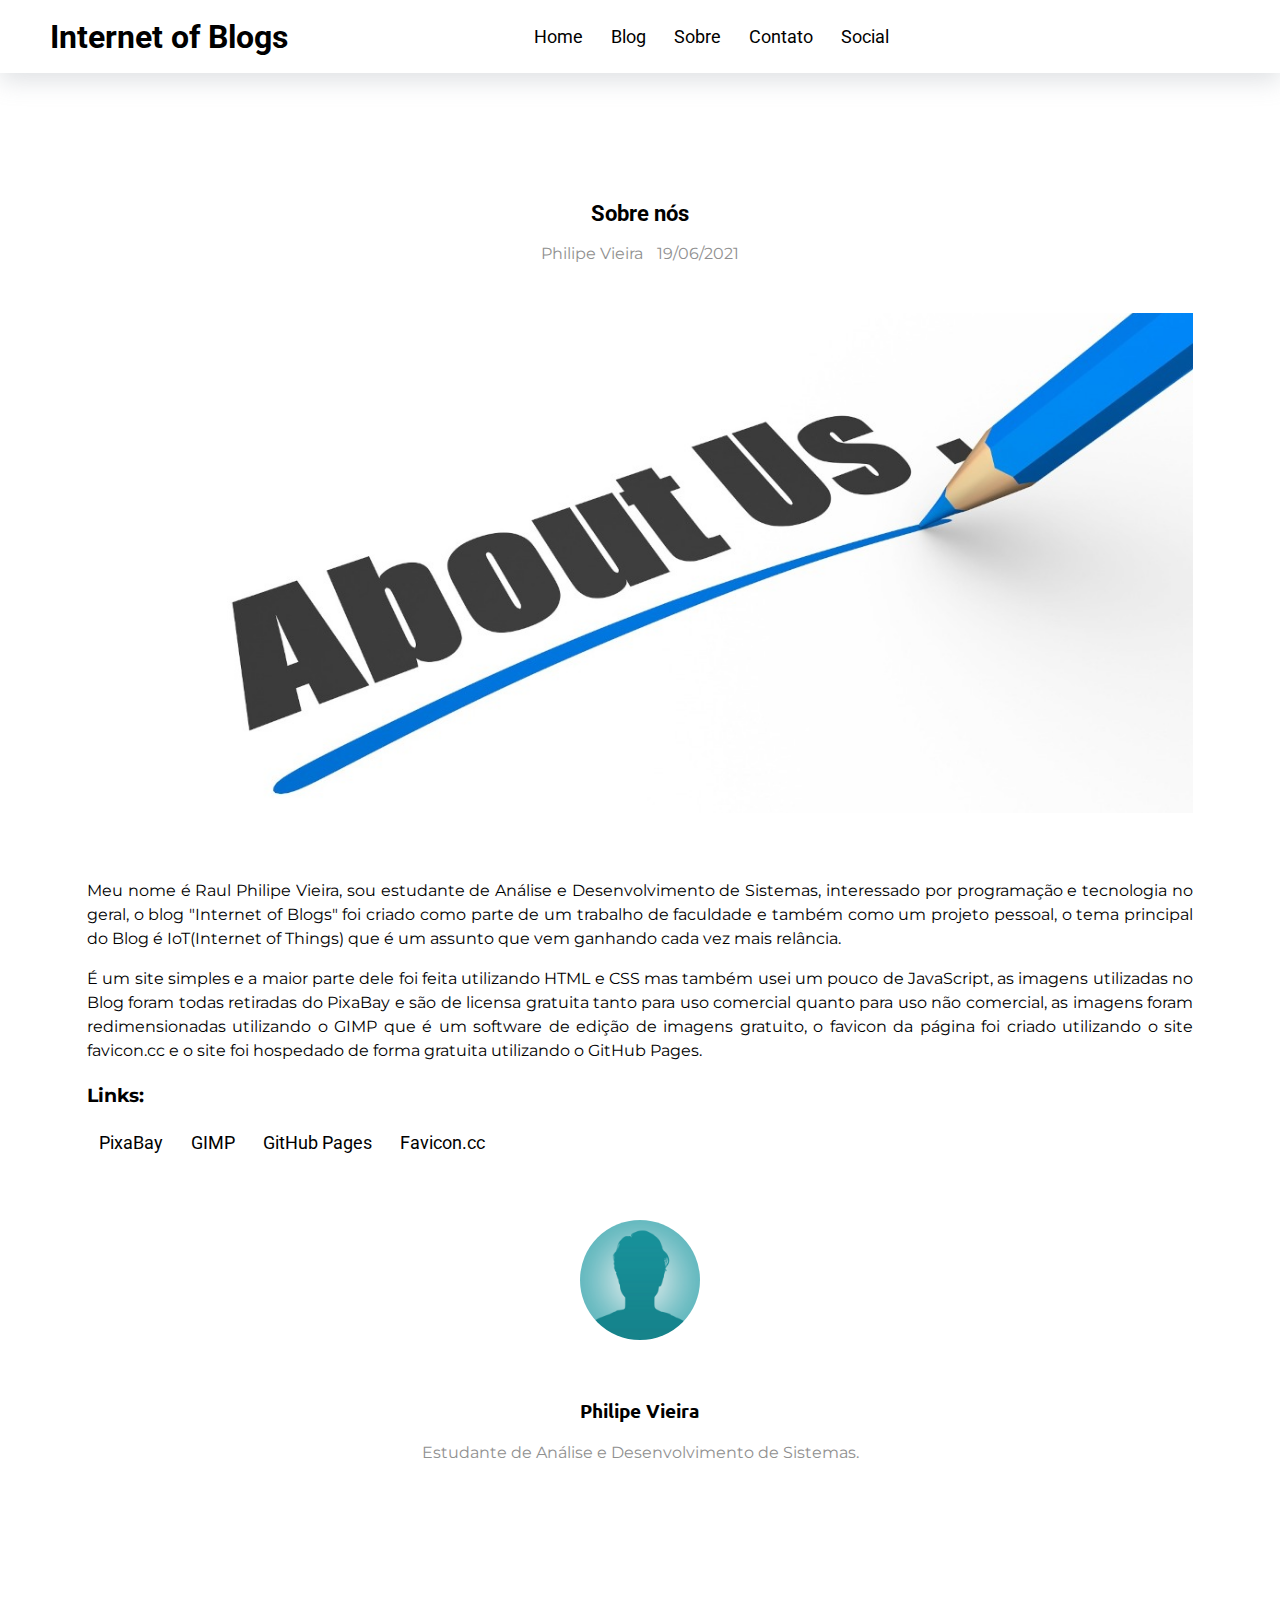
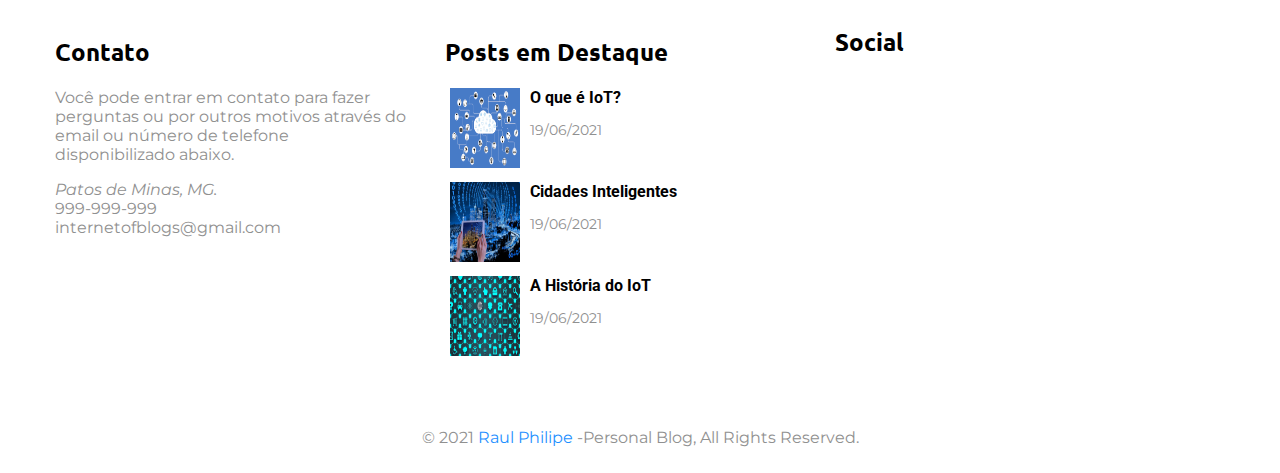
==== About-us.html @ 37f078d0 "Commit Blog" ====
<!DOCTYPE html>
<html lang="pt-br">
<head>
    <meta charset="UTF-8">
    <meta name="viewport" content="width=device-width, initial-scale=1.0">
    <title>Sobre nós</title>

    <!--Favicon-->
    <link rel="shortcut icon" href="assets/favicon.ico" type="image/x-icon">

    <!--Font Awesome-->
    <link rel="stylesheet" href="https://cdnjs.cloudflare.com/ajax/libs/font-awesome/5.15.3/css/all.min.css" integrity="sha512-iBBXm8fW90+nuLcSKlbmrPcLa0OT92xO1BIsZ+ywDWZCvqsWgccV3gFoRBv0z+8dLJgyAHIhR35VZc2oM/gI1w==" crossorigin="anonymous" referrerpolicy="no-referrer" />

    <!--CSS-->
    <link rel="stylesheet" href="css/style.css">


</head>
<body>
    <!--Header-->
    <header id="header" class="shadow bg-light">
        <nav class="container navbar">
            <a href="index.html" class="nav-brand text-dark">
                Internet of Blogs
            </a>

            <!--toggle button-->
            <button class="toggle-button">
                <span><i class="fas fa-bars"></i></span>
            </button>

            <!--Collapse Menu-->
            <div class="collapse">
                <ul class="navbar-nav">
                    <a href="index.html" class="nav-link">Home</a>
                    <a href="index.html#posts" class="nav-link">Blog</a>
                    <a href="About-us.html" class="nav-link">Sobre</a>
                    <a href="#footer" class="nav-link">Contato</a>
                    <a href="#footer" class="nav-link">Social</a>
                </ul>
            </div>

            <div class="collapse">
                <ul class="navbar-nav">
                    <a href="https://www.facebook.com" class="nav-link" target="_blank"><i class="fab fa-facebook-f"></i></a>
                    <a href="https://twitter.com" class="nav-link" target="_blank"><i class="fab fa-twitter"></i></a>
                    <a href="https://www.instagram.com" class="nav-link" target="_blank"><i class="fab fa-instagram"></i></a>
                    <a href="https://www.youtube.com" class="nav-link" target="_blank"><i class="fab fa-youtube"></i></a>
                </ul>
            </div>

        </nav>
    </header>
    <!--End of The Header-->

    <!--Main Site-->
    <main id="site-main">
       <!--Article Section-->
       <section class="container">
           <article id="post">
                <!--Heading-->
                <div class="headings text-center">
                    <div class="title">
                        <h2 class="text-title text-dark display-1">Sobre nós</h2>
                    </div>

                   <div class="meta">
                    <a href="#" class="link display-2 text-secondary px-1 text-font">
                        <i class="fas fa-user text-primary"></i> Philipe Vieira
                    </a>

                    <a href="#" class="link display-2 text-secondary px-1 text-font">
                        <i class="fas fa-clock text-primary"></i> 19/06/2021
                    </a>                    
                   </div> 
                </div>
                
                <!--Thumbnail-->
                <div class="thumbnail mt-3">
                    <img src="assets/AboutUs.jpg" class="thumbnail" alt="img1">
                </div>

                <!--Content-->
                <div class="content text-dark display-2 text-font mt-3">
                   <p>Meu nome é Raul Philipe Vieira, sou estudante de Análise e Desenvolvimento de Sistemas, interessado por programação e tecnologia no geral, o blog "Internet of Blogs" foi criado como parte de um trabalho de faculdade e também como um projeto pessoal, o tema principal do Blog é IoT(Internet of Things) que é um assunto que vem ganhando cada vez mais relância.</p>

                   <p>É um site simples e a maior parte dele foi feita utilizando HTML e CSS mas também usei um pouco de JavaScript, as imagens utilizadas no Blog foram todas retiradas do PixaBay e são de licensa gratuita tanto para uso comercial quanto para uso não comercial, as imagens foram redimensionadas utilizando o GIMP que é um software de edição de imagens gratuito, o favicon da página foi criado utilizando o site favicon.cc e o site foi hospedado de forma gratuita utilizando o GitHub Pages.</p>

                   <h3>Links:</h3>
                   <a href="https://pixabay.com/pt/" class="nav-link" target="_blank">PixaBay</a>
                   <a href="https://www.gimp.org/" class="nav-link" target="_blank">GIMP</a>
                   <a href="https://pages.github.com/" class="nav-link" target="_blank">GitHub Pages</a>
                   <a href="https://www.favicon.cc/" class="nav-link">Favicon.cc</a>
                </div>
           </article>

           <!--post footer-->
           <div class="post-footer mb-3">
               <div class="post-author text-center">
                   <div class="author-avatar">
                       <img src="assets/Default-avatar.jpg" class="rounded" alt="face1">
                   </div>

                   <div class="author-info py-2">
                       <h3 class="text-dark secondary-title">Philipe Vieira</h3>

                       <p class="text-secondary text-font">Estudante de Análise e Desenvolvimento de Sistemas.</p>

                       <div class="post-tags d-flex flex-wrap justify-content-center">
                        <a href="https://www.facebook.com" class="nav-link" target="_blank"><i class="fab fa-facebook-f"></i></a>
                        <a href="https://twitter.com" class="nav-link" target="_blank"><i class="fab fa-twitter"></i></a>
                        <a href="https://www.instagram.com" class="nav-link" target="_blank"><i class="fab fa-instagram"></i></a>
                        <a href="https://www.youtube.com" class="nav-link" target="_blank"><i class="fab fa-youtube"></i></a>
                    </div>
                   </div>
               </div>

               

           </div>
       </section>
    </main>
    <!--Main Site End-->

    <!--Footer-->
    <footer id="footer">
            <div class="container">
                <div class="row mb-3">
                    <div class="col-3">
                        <h2 class="footer-title secondary-title">Contato</h2>

                        <div class="text-font text-secondary">
                           <p class="mt-2">
                             Você pode entrar em contato para fazer perguntas ou por outros motivos através do email ou número de telefone disponibilizado abaixo.
                           </p>
                               <address>
                                   <i class="fas fa-map-marker-alt text-primary"></i>
                                   Patos de Minas, MG.
                               </address>

                               <div class="phone">
                                   <i class="fas fa-mobile text-primary"></i>
                                   999-999-999
                               </div>

                               <div class="email">
                                   <i class="fas fa-envelope text-primary"></i> 
                                   internetofblogs@gmail.com  
                               </div>
                        </div>
                    </div>

                    <div class="col-3">
                       <h2 class="footer-title secondary-title">Posts em Destaque</h2>
                       
                       <div class="feature-post">
                           <div class="flex-item">
                               <article class="article">
                                    <div class="d-flex">
                                        <a href="article.html">
                                            <img src="assets/img1Small.png" class="object-fit px-1" alt="img1">
                                            <div class="px-1">
                                                <a href="article.html" class="text-title display-2 text-dark">
                                                    O que é IoT?
                                                </a>
                                                <p class="text-font text-secondary display-3">
                                                    <span><i class="far fa-clock text-primary"></i>19/06/2021</span>
                                                </p>
                                            </div>
                                        </a>
                                    </div>
                               </article>
                           </div>
                           <div class="flex-item">
                               <article class="article">
                                    <div class="d-flex">
                                        <a href="article2.html">
                                            <img src="assets/img2Small.jpg" class="object-fit px-1" alt="img3">
                                            <div class="px-1">
                                                <a href="article2.html" class="text-title display-2 text-dark">
                                                    Cidades Inteligentes
                                                </a>
                                                <p class="text-font text-secondary display-3">
                                                    <span><i class="far fa-clock text-primary"></i>19/06/2021</span>
                                                </p>
                                            </div>
                                        </a>
                                    </div>
                               </article>
                           </div>
                           <div class="flex-item">
                               <article class="article">
                                    <div class="d-flex">
                                        <a href="article3.html">
                                            <img src="assets/img3Small.jpg" class="object-fit px-1" alt="img9">
                                            <div class="px-1">
                                                <a href="article3.html" class="text-title display-2 text-dark">
                                                    A História do IoT
                                                </a>
                                                <p class="text-font text-secondary display-3">
                                                    <span><i class="far fa-clock text-primary"></i>19/06/2021</span>
                                                </p>
                                            </div>
                                        </a>
                                    </div>
                               </article>
                           </div>
                       </div>
                    </div>

                    <div class="col-3">
                       <h2 class="footer-title secondary-title mt-2">Social</h2>
                       <div class="tags social">
                           <div class="d-flex flex-wrap">
                              <a href="https://www.facebook.com" class="nav-link btn bg-light" target="_blank"><i class="fab fa-facebook-f"></i></a>
                              <a href="https://twitter.com" class="nav-link btn bg-light" target="_blank"><i class="fab fa-twitter"></i></a>
                              <a href="https://www.instagram.com" class="nav-link btn bg-light" target="_blank"><i class="fab fa-instagram"></i></a>
                              <a href="https://www.youtube.com" class="nav-link btn bg-light" target="_blank"><i class="fab fa-youtube"></i></a>
                           </div>
                       </div> 
                    </div>

                </div>

                <!--Copyright-->
                <div class="copyrights text-font">
                    <p class="text-center text-secondary display-2">
                        © 2021 <a href="" class="text-primary">Raul Philipe</a> -Personal Blog, All Rights Reserved.
                    </p>
                </div>
            </div>
    </footer>
    <!--Footer end-->

    <!--Javascript-->
    <script src="javascript/main.js"></script>
</body>
</html>
---- css/style.css ----
@import url('https://fonts.googleapis.com/css2?family=Montserrat&family=Roboto&family=Ubuntu&display=swap');

/*Fonts:
font-family: 'Montserrat', sans-serif;
font-family: 'Roboto', sans-serif;
font-family: 'Ubuntu', sans-serif;*/

/*Root*/

:root{
    --light: #ffffff;
    --secondary: #909090;
    --dark: #000000;
    --primary-color: #1E90FF;
    --secondary-color: #6ac5fe;
    --border: #e9ecef;
}

body{
    padding: 0;
    margin: 0;
    font-family: 'Roboto', sans-serif;
}

a{
   text-decoration: none; 
}

* > *{
    box-sizing: border-box;
}


/*Global*/
.text-light{
    color: var(--light);
}

.text-secondary{
    color: var(--secondary)
}

.text-dark{
    color: var(--dark);
}

.text-primary{
   color: var(--primary-color); 
}

.bg-light{
    background-color: var(--light);
}

.container{
   max-width: 1200px; 
   padding: 0 15px;
   margin: auto;
}

.img-fluid{
   width: 100%; 
}

.text-title{
    font-family: 'Roboto', sans-serif;
    font-weight: bold;
}

.secondary-title{
    font-family: 'Ubuntu', sans-serif;
    font-weight: bold;
}

.text-font{
    font-family: 'Montserrat', sans-serif;
}

.display-1{
    font-size: 22px;
}

.display-2{
    font-size: 16px;
}

.display-3{
    font-size: 14px;
}

.text-center{
    text-align: center;
}

.text-right{
    text-align: right;
}

.btn{
    padding: 15px 20px;
    border: none;
}

.btn-primary{
    border-radius: 4px;
    background-color: var(--secondary-color);
}

.object-fit{
   max-height: 120px;
   height: 80px;
   width: 80px;
   object-fit: fill; 
}

.d-flex{
    display: flex;
}

.flex-wrap{
    flex-wrap: wrap;
}

.justify-content-center{
    justify-content: center;
}

.justify-content-between{
    justify-content: space-between;
}

.mt-2{
    margin-top: 10px;
}

.mt-3{
    margin-top: 50px;
}

.mb-3{
    margin-bottom: 30px;
}

.px-1{
    padding-left: 5px;
    padding-right: 5px;
}

.px-2{
    padding-left: 20px;
    padding-right: 20px;
}

.py-1{
    padding-top: 10px;
    padding-bottom: 10px;  
}

.py-2{
    padding-top: 20px;
    padding-bottom: 20px;  
}

.py-3{
    padding-top: 30px;
    padding-bottom: 30px;  
}

.thumbnail{
    width: 100%;
    height: 500px;
    object-fit: cover;
}

.rounded{
   height: 120px;
   width: 120px;
   object-fit: fill; 
   border-radius: 100px;
}

.shadow{
    box-shadow: rgba(149, 157, 165, 0.3) 0px 8px 24px;
}

ul li{
   padding: 1em 0;
}

.text-link{
    font-size: 16px;
    color: var(--dark);
    font-family:'Montserrat', sans-serif;
    text-decoration: underline;
}

.text-link:hover{
    color: var(--primary-color);
}

/*Section*/

/*Nav Menu*/
.navbar{
    position: relative;
    display: flex;
    flex-direction: row;
    justify-content: space-between;
    padding: 10px;
}

.nav-brand{
   font-family:'Roboto', sans-serif; 
   font-weight: bold;
   align-self: center;
   font-size: 32px;
   
}

.collapse{
    align-self: center;
}

.nav-link{
    font-size: 18px;
    margin: 12px;
    color: var(--dark);
    font-family:'Roboto', sans-serif;
}

.nav-link:hover{
    color: var(--primary-color);
}

.toggle-button{
    font-size: 21px;
    background-color: transparent;
    border: none;
    position: absolute;
    right: 0;
    margin: 8px 10px;
    display: none;
}

.toggle-button:focus{
    outline: none;
}

/*Main Section*/
#site-main{
    margin: 0 auto;
}

#posts{
    margin-bottom: 5em;
    margin-top: 8em;
}

.content {
    text-align: justify;
    text-align-last: left;
    display: inline-block;
    line-height: 1.5;
}
  

/*Footer*/
.row{
    display: flex;
}

.col-3{
   flex: 0 0 33.3333%;
   max-width: 33.3333%; 
   padding-right: 35px;
}

#footer{
  padding-top: 4em;  
}

#footer .feature-post .flex-item{
    margin-bottom: 10px;
}

#footer .tags a{
    border-radius: 40px;
    padding: 10px 20px;
    font-size: 15px;
}

#footer .copyrights{
   padding: 10px 0;
   border-top: 2px solid var(--light); 
}

/*Article*/
#post{
    padding: 0 2em;
    margin-top: 8em;
}

.post-footer .post-author{
    position: relative;
    margin-top: 4em;
    background-color: var(--light);
}

.post-footer .post-author::after{
    background-color: white;
    content: '';
    position: absolute;
    top: 0;
    left: 0;
    right: 0;
    height: 4em;
    z-index: 0;
}

.post-footer .post-author .author-avatar{
    margin: 0 auto;
    margin-bottom: 1em;
    position: inherit;
    z-index: 1;
}

/*Fixed Navbar Section*/
.fixed{
    position: fixed;
    top: 0;
    z-index: 99;
    width: 100%;
}

/*Media Query*/
@media(max-width: 1024px){
   .row{
      flex-wrap: wrap; 
   } 

   .col-3{
    flex: 0 0 50%;
    max-width: 50%;  
   }
} 

@media(max-width: 768px){
    .col-3{
        flex: 0 0 100%;
        max-width: 100%;  
    } 
}


@media(max-width: 992px){
    .navbar{
        flex-direction: column;
    }

    #site-main{
        margin-top: 14em;
    }
}

@media(max-width: 574px){
    .toggle-button{
        display: initial;
    }

    .collapse{
        max-height: 0;
        overflow: hidden;
        transition: all 0.8s cubic-bezier(1,-0.15,0,1.15);
    }

    
    .collapse .nav-link{
        display: block;
        text-align: center;
    }

    .search-box{
        border-right: none;
    }

    .collapse-toggle{
        max-height: 500px;
    }

    #site-main{
        margin-top: 6em;
    }
}
/*End of Nav Menu*/
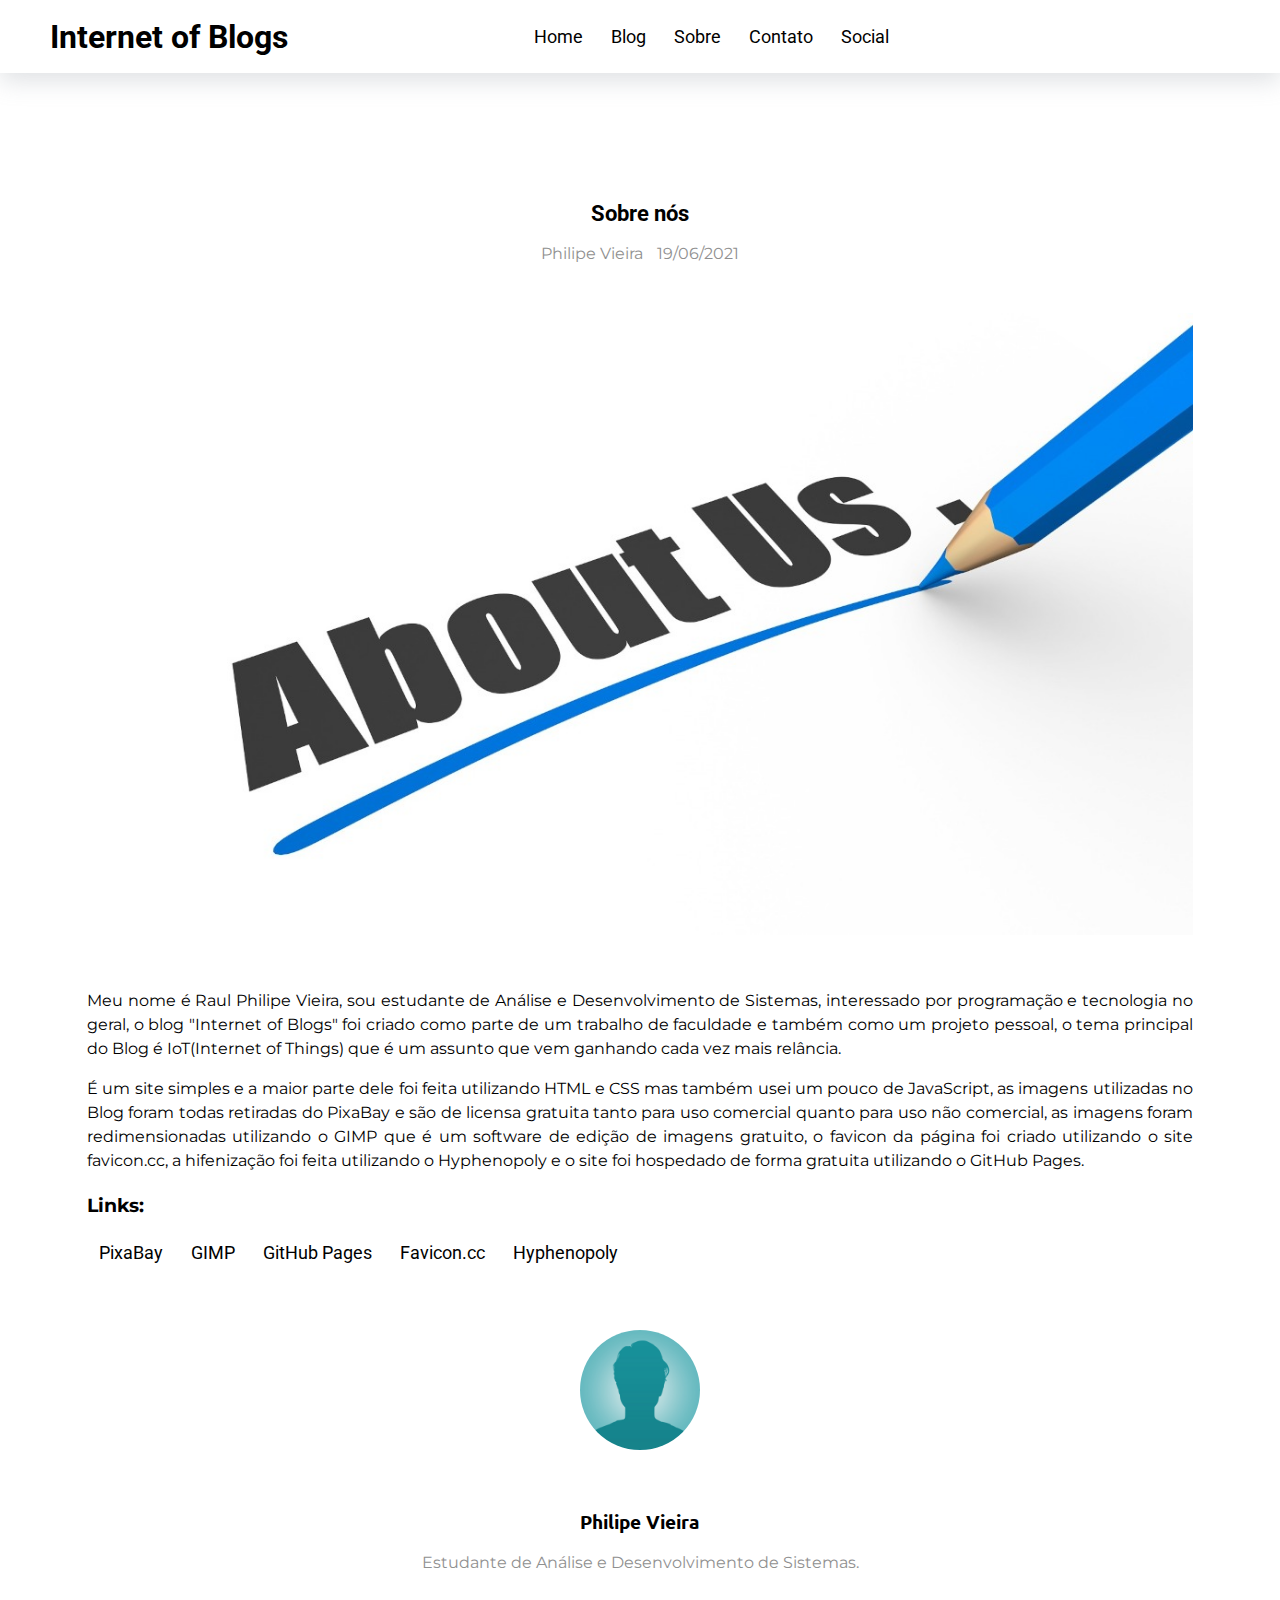
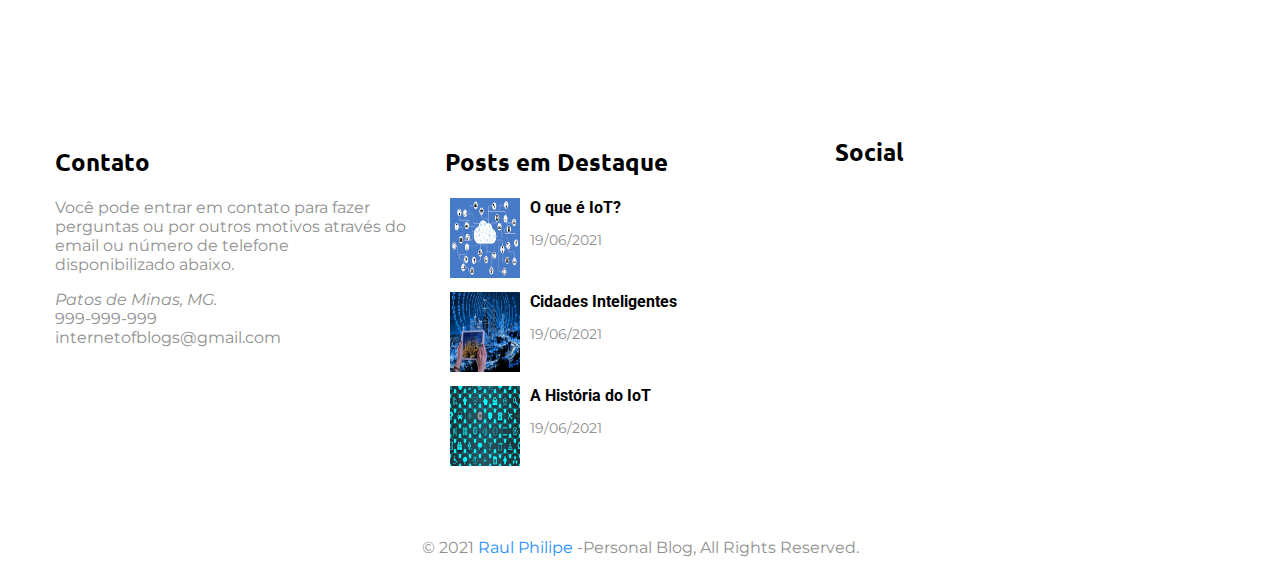
==== commit 1d7fe71b: "Projeto Blog" ====
--- a/About-us.html
+++ b/About-us.html
@@ -1,9 +1,27 @@
 <!DOCTYPE html>
-<html lang="pt-br">
+<html lang="pt">
 <head>
     <meta charset="UTF-8">
     <meta name="viewport" content="width=device-width, initial-scale=1.0">
     <title>Sobre nós</title>
+
+    <!--hyphenopoly-->
+    <script>
+        var Hyphenopoly = {
+            require: {
+                "la": "honorificabilitudinitas",
+                "de": "Silbentrennungsalgorithmus",
+                "en-us": "Supercalifragilisticexpialidocious",
+                "pt": "Testandoparaverseestafuncionando"
+            },
+            setup: {
+                selectors: {
+                    ".container": {}
+                }
+            }
+        };
+    </script>
+    <script src="javascript/Hyphenopoly_Loader.js"></script>
 
     <!--Favicon-->
     <link rel="shortcut icon" href="assets/favicon.ico" type="image/x-icon">
@@ -84,13 +102,14 @@
                 <div class="content text-dark display-2 text-font mt-3">
                    <p>Meu nome é Raul Philipe Vieira, sou estudante de Análise e Desenvolvimento de Sistemas, interessado por programação e tecnologia no geral, o blog "Internet of Blogs" foi criado como parte de um trabalho de faculdade e também como um projeto pessoal, o tema principal do Blog é IoT(Internet of Things) que é um assunto que vem ganhando cada vez mais relância.</p>
 
-                   <p>É um site simples e a maior parte dele foi feita utilizando HTML e CSS mas também usei um pouco de JavaScript, as imagens utilizadas no Blog foram todas retiradas do PixaBay e são de licensa gratuita tanto para uso comercial quanto para uso não comercial, as imagens foram redimensionadas utilizando o GIMP que é um software de edição de imagens gratuito, o favicon da página foi criado utilizando o site favicon.cc e o site foi hospedado de forma gratuita utilizando o GitHub Pages.</p>
+                   <p>É um site simples e a maior parte dele foi feita utilizando HTML e CSS mas também usei um pouco de JavaScript, as imagens utilizadas no Blog foram todas retiradas do PixaBay e são de licensa gratuita tanto para uso comercial quanto para uso não comercial, as imagens foram redimensionadas utilizando o GIMP que é um software de edição de imagens gratuito, o favicon da página foi criado utilizando o site favicon.cc, a hifenização foi feita utilizando o Hyphenopoly e o site foi hospedado de forma gratuita utilizando o GitHub Pages.</p>
 
                    <h3>Links:</h3>
                    <a href="https://pixabay.com/pt/" class="nav-link" target="_blank">PixaBay</a>
                    <a href="https://www.gimp.org/" class="nav-link" target="_blank">GIMP</a>
                    <a href="https://pages.github.com/" class="nav-link" target="_blank">GitHub Pages</a>
-                   <a href="https://www.favicon.cc/" class="nav-link">Favicon.cc</a>
+                   <a href="https://www.favicon.cc/" class="nav-link" target="_blank">Favicon.cc</a>
+                   <a href="https://github.com/mnater/Hyphenopoly" class="nav-link" target="_blank">Hyphenopoly</a>
                 </div>
            </article>
 
--- a/css/style.css
+++ b/css/style.css
@@ -168,8 +168,6 @@
 
 .thumbnail{
     width: 100%;
-    height: 500px;
-    object-fit: cover;
 }
 
 .rounded{
@@ -258,8 +256,10 @@
 
 .content {
     text-align: justify;
-    text-align-last: left;
-    display: inline-block;
+    hyphens: auto;
+    -moz-hyphens: auto;
+    -ms-hyphens: auto;
+    -webkit-hyphens: auto;
     line-height: 1.5;
 }
   
@@ -390,5 +390,6 @@
     #site-main{
         margin-top: 6em;
     }
-}
-/*End of Nav Menu*/+
+
+}
